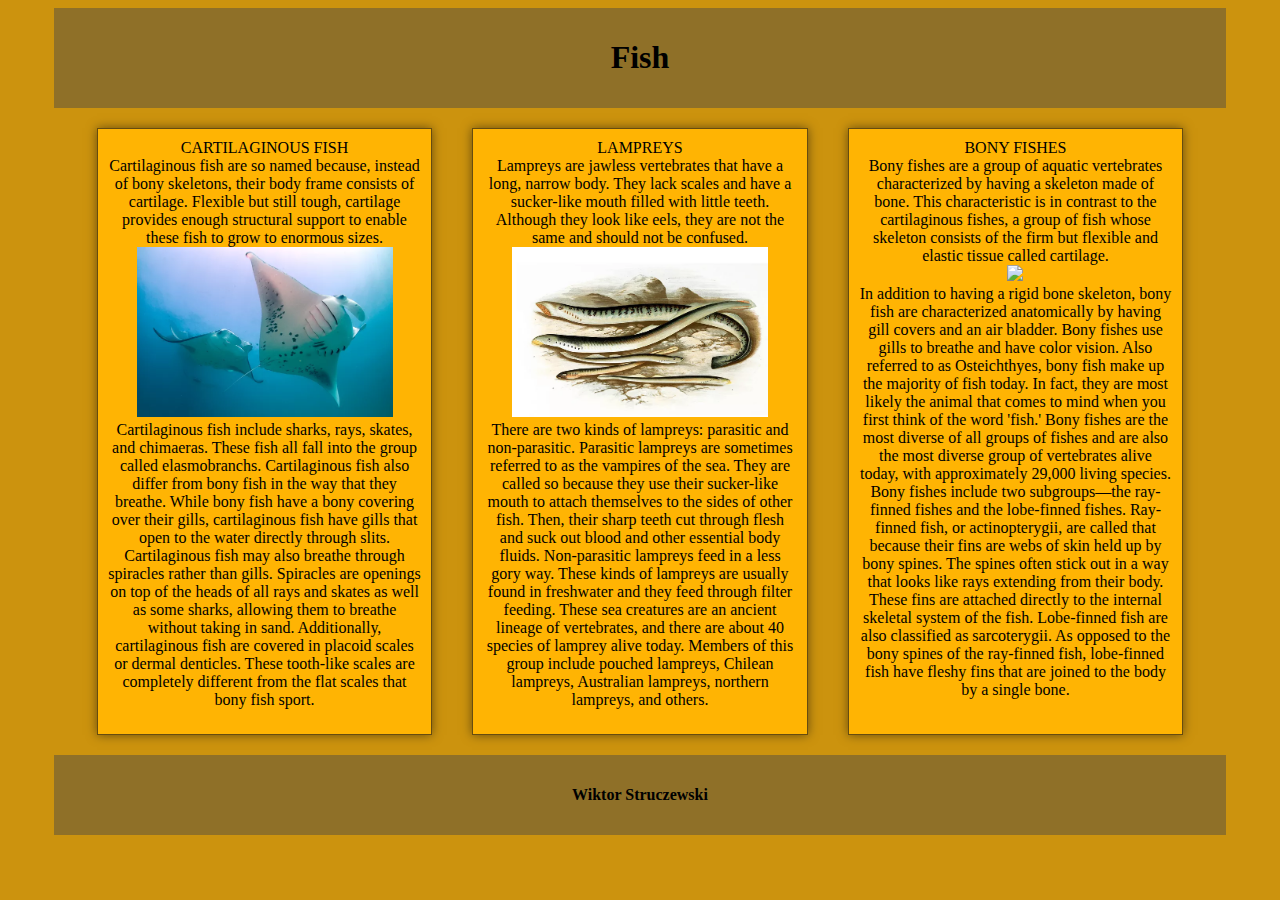
==== index.html @ e11215bc "Rename zadanie.html to index.html" ====
<!DOCTYPE html>
<html>
<head>
	<title>Zadania bloki 1</title>
	<meta charset="utf-8">
	<link rel="stylesheet" href="zdanie.css">
</head>
<body>
	<div id="head"><h1>Fish</h1></div><div id="contentbx">
	<div class="content">CARTILAGINOUS FISH<br>
		Cartilaginous fish are so named because, instead of bony skeletons, their body frame consists of cartilage. Flexible but still tough, cartilage provides enough structural support to enable these fish to grow to enormous sizes.<br><img src="cartilaginous.jpg" alt="Cartilaginous Fish"><br>

Cartilaginous fish include sharks, rays, skates, and chimaeras. These fish all fall into the group called elasmobranchs.

Cartilaginous fish also differ from bony fish in the way that they breathe. While bony fish have a bony covering over their gills, cartilaginous fish have gills that open to the water directly through slits. Cartilaginous fish may also breathe through spiracles rather than gills. Spiracles are openings on top of the heads of all rays and skates as well as some sharks, allowing them to breathe without taking in sand.

Additionally, cartilaginous fish are covered in placoid scales or dermal denticles. These tooth-like scales are completely different from the flat scales that bony fish sport.</div>
	<div class="content">LAMPREYS<br>Lampreys are jawless vertebrates that have a long, narrow body. They lack scales and have a sucker-like mouth filled with little teeth. Although they look like eels, they are not the same and should not be confused.<br><img src="lampreys.jpg"><br> 

There are two kinds of lampreys: parasitic and non-parasitic.

Parasitic lampreys are sometimes referred to as the vampires of the sea. They are called so because they use their sucker-like mouth to attach themselves to the sides of other fish. Then, their sharp teeth cut through flesh and suck out blood and other essential body fluids.

Non-parasitic lampreys feed in a less gory way. These kinds of lampreys are usually found in freshwater and they feed through filter feeding.

These sea creatures are an ancient lineage of vertebrates, and there are about 40 species of lamprey alive today. Members of this group include pouched lampreys, Chilean lampreys, Australian lampreys, northern lampreys, and others.</div>
	<div class="content">BONY FISHES<br>Bony fishes are a group of aquatic vertebrates characterized by having a skeleton made of bone. This characteristic is in contrast to the cartilaginous fishes, a group of fish whose skeleton consists of the firm but flexible and elastic tissue called cartilage.<br><img src="bony.jpg"><br>

In addition to having a rigid bone skeleton, bony fish are characterized anatomically by having gill covers and an air bladder. Bony fishes use gills to breathe and have color vision.

Also referred to as Osteichthyes, bony fish make up the majority of fish today. In fact, they are most likely the animal that comes to mind when you first think of the word 'fish.' Bony fishes are the most diverse of all groups of fishes and are also the most diverse group of vertebrates alive today, with approximately 29,000 living species. 

Bony fishes include two subgroups—the ray-finned fishes and the lobe-finned fishes.

Ray-finned fish, or actinopterygii, are called that because their fins are webs of skin held up by bony spines. The spines often stick out in a way that looks like rays extending from their body. These fins are attached directly to the internal skeletal system of the fish.

Lobe-finned fish are also classified as sarcoterygii. As opposed to the bony spines of the ray-finned fish, lobe-finned fish have fleshy fins that are joined to the body by a single bone. </div></div>
	<div id="foot"><h4>Wiktor Struczewski</h4></div>
</body>
</html>
---- zdanie.css ----
body {
	background-color: #CC930E;
	text-align: center;
}
#head {
	width: 90VW;
	padding: 10px;
	background-color: #8F7028;
	margin: auto;
}
#foot {
	margin:auto;
	width: 90VW;
	padding: 10px;
	background-color: #8F7028;
	clear: both;

}
.content {
	float: left;
	width: 25VW;
	margin: 20px;
	background-color: #FFB403;
	max-height: 67VH;
	overflow-y: scroll;
	height: 65VH;
	padding: 10px;
	box-shadow: 0 0 10px #674C0F;
	border: solid 1px #674C0F;
}
img {
	width: 20VW
}
#contentbx {
	width: 88VW;
	margin: auto;
	display: flex;
	justify-content: space-between;
}
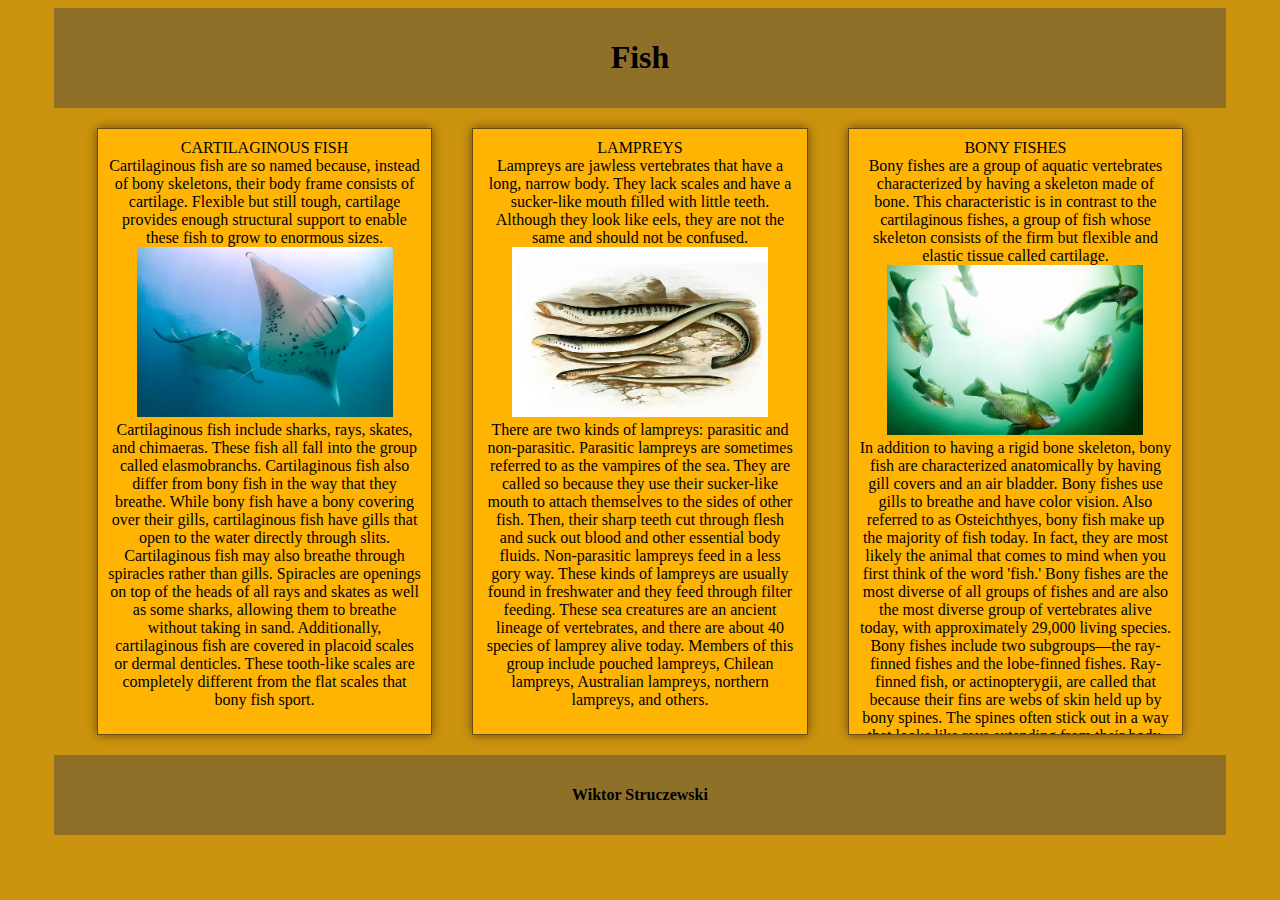
==== commit dfb26130: "Update index.html" ====
--- a/index.html
+++ b/index.html
@@ -24,7 +24,7 @@
 Non-parasitic lampreys feed in a less gory way. These kinds of lampreys are usually found in freshwater and they feed through filter feeding.
 
 These sea creatures are an ancient lineage of vertebrates, and there are about 40 species of lamprey alive today. Members of this group include pouched lampreys, Chilean lampreys, Australian lampreys, northern lampreys, and others.</div>
-	<div class="content">BONY FISHES<br>Bony fishes are a group of aquatic vertebrates characterized by having a skeleton made of bone. This characteristic is in contrast to the cartilaginous fishes, a group of fish whose skeleton consists of the firm but flexible and elastic tissue called cartilage.<br><img src="bony.jpg"><br>
+	<div class="content">BONY FISHES<br>Bony fishes are a group of aquatic vertebrates characterized by having a skeleton made of bone. This characteristic is in contrast to the cartilaginous fishes, a group of fish whose skeleton consists of the firm but flexible and elastic tissue called cartilage.<br><img src="Bony.jpg"><br>
 
 In addition to having a rigid bone skeleton, bony fish are characterized anatomically by having gill covers and an air bladder. Bony fishes use gills to breathe and have color vision.
 
